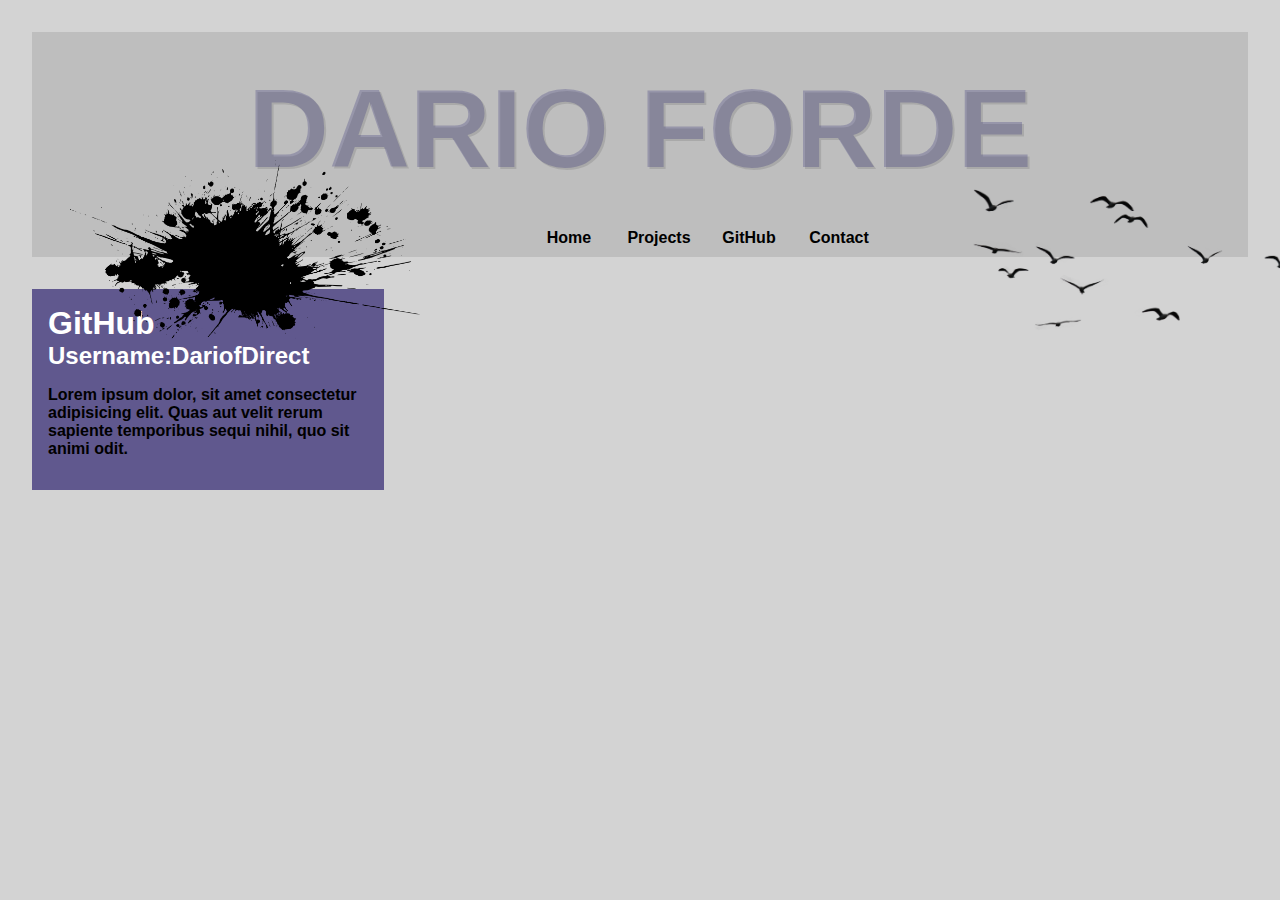
==== index.html @ 123dc69c "Added floaters, github section, and some styling to the webpage" ====
<!DOCTYPE html>
<html lang="en">

<head>
    <meta charset="UTF-8">
    <meta name="viewport" content="width=device-width, initial-scale=1.0">
    <meta http-equiv="X-UA-Compatible" content="ie=edge">
    <title>Dario Forde | Media</title>

    <!--Link to Stylesheet-->
    <link rel="stylesheet" href="/style.css">
</head>

<body>

    <!--Header-->
    <header>
        <div class="header-title">DARIO FORDE</div>


        <!--Nav-->
        <ul>
            <li>Home</li>
            <li>Projects</li>
            <li>GitHub</li>
            <li>Contact</li>
            <div class="underbar"></div>
        </ul>
    </header>

    <!--Floaters-->
    <section class="floaters">
        <div class="float-1"><img src="/img/splat float.png" width="350px" alt=""></div>
        <div class="float-2"><img src="/img/birds.png" width="450px" alt=""></div>
    </section>

    <!--Main Content-->
    <section id="github">
        <div class="git">
            <h1 class="git-h1">GitHub</h1>
            <h2 class="git-h2">Username:DariofDirect</h2>
            <p class="git-p">Lorem ipsum dolor, sit amet consectetur adipisicing elit. Quas aut velit rerum sapiente temporibus sequi nihil, quo sit animi odit.</p>
        </div>
    </section>

    <!--Aside-->

    <!--Footer-->

    <!--Javascript-->
    <script src="/main.js"></script>
</body>

</html>
---- style.css ----
body {
  background: lightgray;
  font-family: Arial;
  font-weight: 700;
  margin: 0;
  padding: 0;
}

/*HEADER*/
header {
  margin-top: 2%;
  text-align: center;
  background: rgb(190, 190, 190);
  padding: 2em;
  margin: 2em;
}
.header-title {
  font-size: 7em;
  color: rgba(15, 8, 102, 0.219);
  text-shadow: 2px 2px rgba(0, 0, 0, 0.11);
  background-image: url("/img/space.jpg");
  background-repeat: repeat-x;
  -webkit-background-clip: text;
  animation: animate 15s linear infinite;
}

@keyframes animate {
  0% {
    background-position: left 0px top 10px;
  }
  40% {
    background-position: left 800px top 10px;
  }
}

/*NAV*/
ul {
  list-style-type: none;
  position: relative;
  left: 420px;
  top: 20px;
  margin-bottom: 2em;
}
.underbar {
  width: 0;
  height: 5px;
  background: rgba(100, 100, 200, 0);
  top: 20px;
  position: absolute;
  -webkit-transition: 0.2s ease;
}

li {
  width: 90px;
  float: left;
  -webkit-transition: 0.2s ease;
  cursor: pointer;
}

li:nth-of-type(1):hover ~ .underbar {
  left: 40px;
  width: 40px;
  height: 2px;
  background: #1414b6;
  box-shadow: 0 0 10px #0b7070;
}
li:nth-of-type(2):hover ~ .underbar {
  left: 129px;
  width: 40px;
  height: 2px;
  background: #e03737;
  box-shadow: 0 0 10px #0b7070;
}
li:nth-of-type(3):hover ~ .underbar {
  left: 220px;
  width: 40px;
  height: 2px;
  background: rgba(150, 250, 250, 0.5);
  box-shadow: 0 0 10px #0b7070;
}
li:nth-of-type(4):hover ~ .underbar {
  left: 311px;
  width: 50px;
  height: 2px;
  background: rgba(150, 250, 250, 0.5);
  box-shadow: 0 0 10px #00e000;
}

/*NAV ENDS*/
/*HEADER ENDS*/

/*FLOATERS*/
.floaters {
}

.float-1 {
  position: absolute;
  left: 70px;
  top: 160px;
}

.float-2 {
  position: absolute;
  left: 940px;
  top: 90px;
  z-index: 1;
}

/*FLOATERS END*/

/*GITHUB SECTION*/
#github {
  margin-left: 2em;
  padding: 1em;
  background: rgba(15, 1, 94, 0.589);
  display: flex;
  width: 25%;
}

.git-h1,
.git-h2 {
  color: #ffffff;
  margin: 0;
}
/*GITHUB SECTION ENDS*/
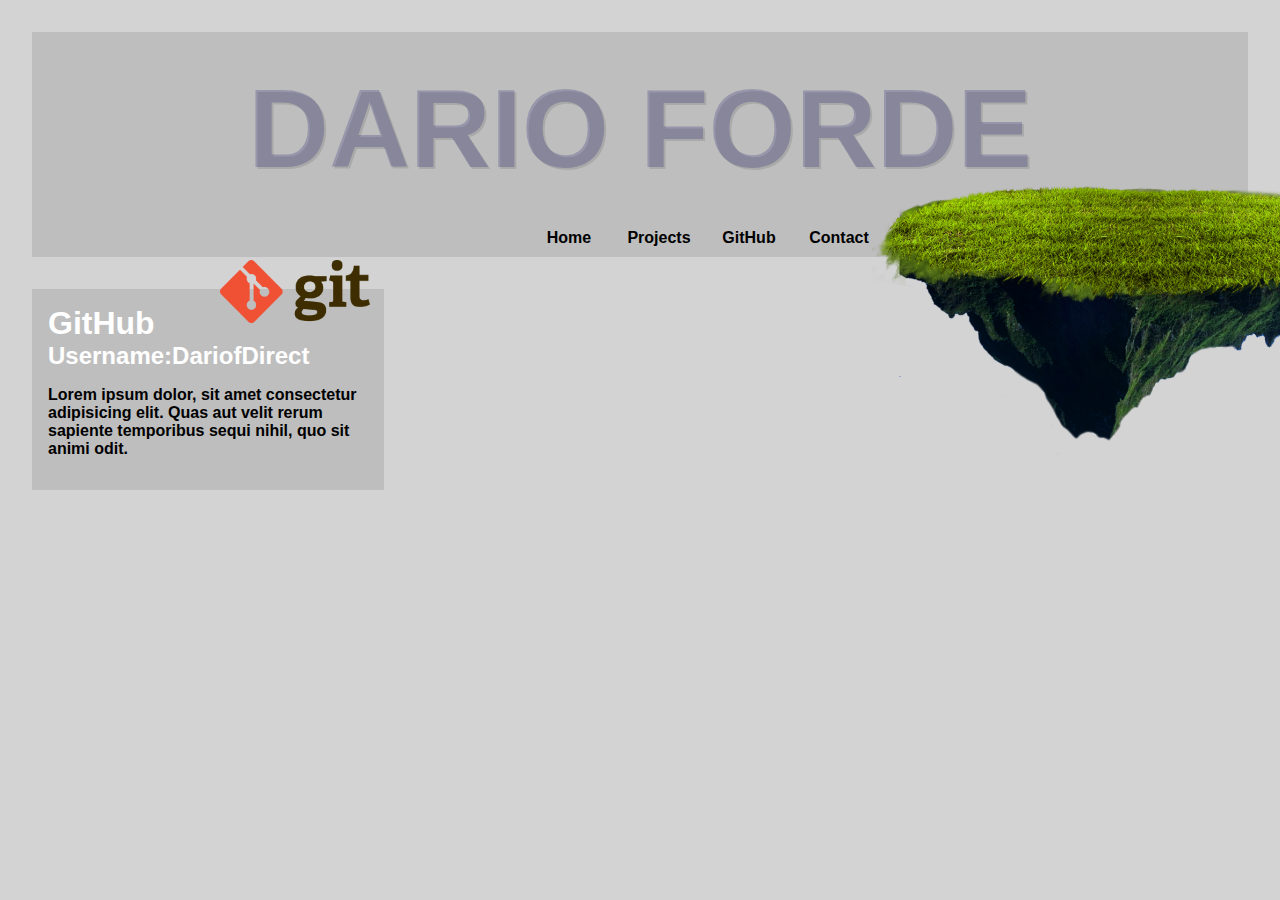
==== commit b424f3b0: "Changed the floater-1 image to the git logo, and added a terrain instead of birds" ====
--- a/index.html
+++ b/index.html
@@ -30,8 +30,8 @@
 
     <!--Floaters-->
     <section class="floaters">
-        <div class="float-1"><img src="/img/splat float.png" width="350px" alt=""></div>
-        <div class="float-2"><img src="/img/birds.png" width="450px" alt=""></div>
+        <div class="float-1"><img src="/img/git.png" width="150px" alt=""></div>
+        <div class="float-2"><img src="/img/terrain.png" width="550px" alt=""></div>
     </section>
 
     <!--Main Content-->
--- a/style.css
+++ b/style.css
@@ -43,7 +43,7 @@
 }
 .underbar {
   width: 0;
-  height: 5px;
+  height: 7px;
   background: rgba(100, 100, 200, 0);
   top: 20px;
   position: absolute;
@@ -58,30 +58,30 @@
 }
 
 li:nth-of-type(1):hover ~ .underbar {
-  left: 40px;
+  left: 65px;
   width: 40px;
-  height: 2px;
+  height: 3px;
   background: #1414b6;
   box-shadow: 0 0 10px #0b7070;
 }
 li:nth-of-type(2):hover ~ .underbar {
-  left: 129px;
+  left: 149px;
   width: 40px;
-  height: 2px;
+  height: 3px;
   background: #e03737;
   box-shadow: 0 0 10px #0b7070;
 }
 li:nth-of-type(3):hover ~ .underbar {
-  left: 220px;
+  left: 245px;
   width: 40px;
-  height: 2px;
+  height: 3px;
   background: rgba(150, 250, 250, 0.5);
   box-shadow: 0 0 10px #0b7070;
 }
 li:nth-of-type(4):hover ~ .underbar {
-  left: 311px;
+  left: 325px;
   width: 50px;
-  height: 2px;
+  height: 3px;
   background: rgba(150, 250, 250, 0.5);
   box-shadow: 0 0 10px #00e000;
 }
@@ -95,14 +95,14 @@
 
 .float-1 {
   position: absolute;
-  left: 70px;
-  top: 160px;
+  left: 220px;
+  top: 260px;
 }
 
 .float-2 {
   position: absolute;
-  left: 940px;
-  top: 90px;
+  left: 855px;
+  top: 50px;
   z-index: 1;
 }
 
@@ -112,7 +112,7 @@
 #github {
   margin-left: 2em;
   padding: 1em;
-  background: rgba(15, 1, 94, 0.589);
+  background: rgb(190, 190, 190);
   display: flex;
   width: 25%;
 }
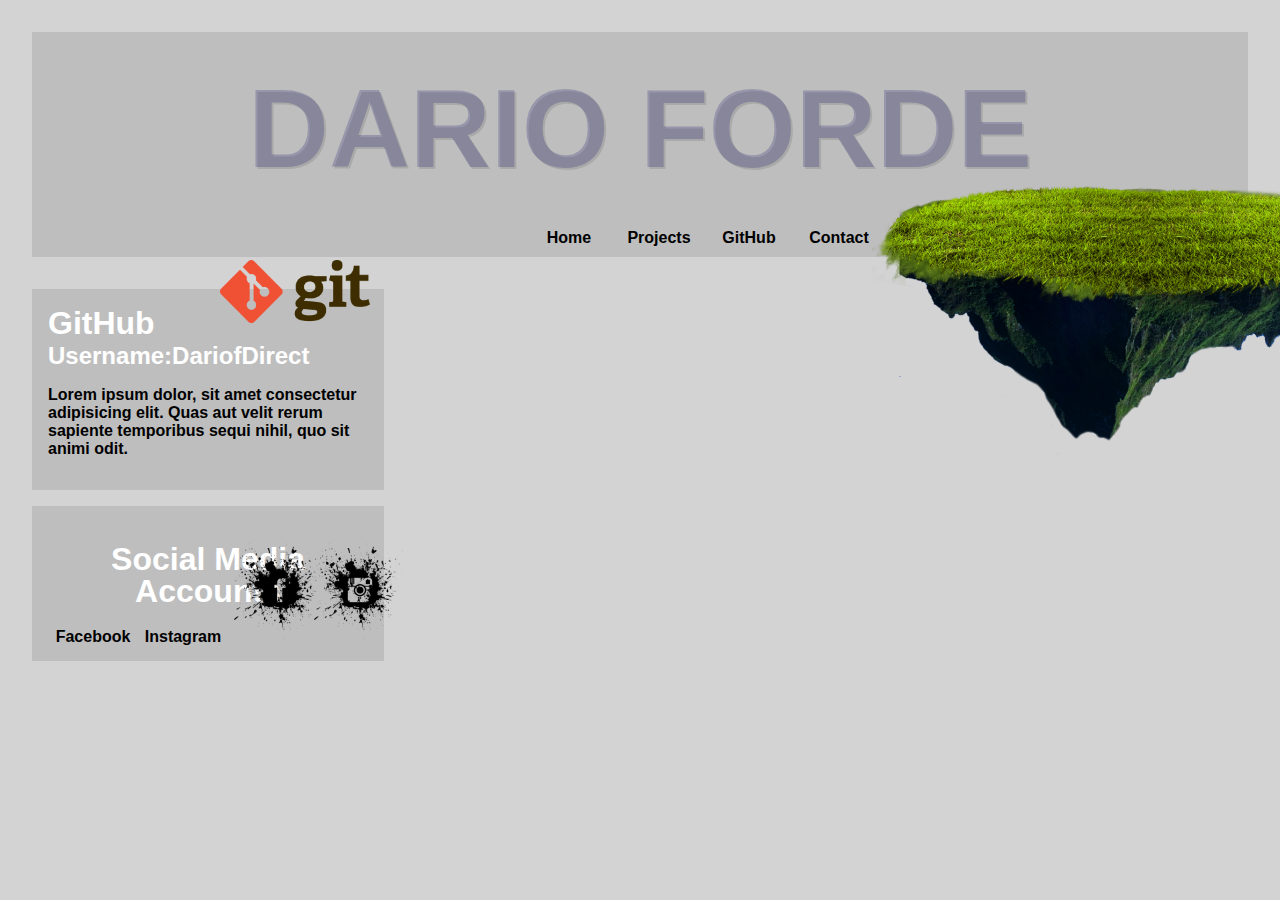
==== commit a196f0c0: "Created a social media section and added logos" ====
--- a/index.html
+++ b/index.html
@@ -30,8 +30,10 @@
 
     <!--Floaters-->
     <section class="floaters">
-        <div class="float-1"><img src="/img/git.png" width="150px" alt=""></div>
-        <div class="float-2"><img src="/img/terrain.png" width="550px" alt=""></div>
+        <div class="float-git"><img src="/img/git.png" width="150px" alt=""></div>
+        <div class="float-terrain"><img src="/img/terrain.png" width="550px" alt=""></div>
+        <div class="float-facebook"><img src="/img/facebook.png" width="100px" alt=""></div>
+        <div class="float-instagram"><img src="/img/instagram.png" width=100px" alt=""></div>
     </section>
 
     <!--Main Content-->
@@ -39,7 +41,20 @@
         <div class="git">
             <h1 class="git-h1">GitHub</h1>
             <h2 class="git-h2">Username:DariofDirect</h2>
-            <p class="git-p">Lorem ipsum dolor, sit amet consectetur adipisicing elit. Quas aut velit rerum sapiente temporibus sequi nihil, quo sit animi odit.</p>
+            <p class="git-p">Lorem ipsum dolor, sit amet consectetur adipisicing elit. Quas aut velit rerum sapiente
+                temporibus sequi nihil, quo sit animi odit.</p>
+        </div>
+    </section>
+
+    <section class="social-media">
+        <div class="social">
+            <h1 class="social-h1">Social Media Accounts</h1>
+            <p class="social-p">
+
+                <li class="social-li"> <a href="#" class="social-a">Facebook</a> </li>
+                <li class="social-li"> <a href="#" class="social-a">Instagram</a> </li>
+
+            </p>
         </div>
     </section>
 
--- a/style.css
+++ b/style.css
@@ -89,21 +89,30 @@
 /*NAV ENDS*/
 /*HEADER ENDS*/
 
-/*FLOATERS*/
-.floaters {
-}
-
-.float-1 {
+/*GLOBAL FLOATERS*/
+.float-git {
   position: absolute;
   left: 220px;
   top: 260px;
 }
 
-.float-2 {
+.float-terrain {
   position: absolute;
   left: 855px;
   top: 50px;
   z-index: 1;
+}
+
+.float-facebook {
+  position: absolute;
+  left: 230px;
+  top: 540px;
+}
+
+.float-instagram {
+  position: absolute;
+  left: 310px;
+  top: 540px;
 }
 
 /*FLOATERS END*/
@@ -123,3 +132,38 @@
   margin: 0;
 }
 /*GITHUB SECTION ENDS*/
+
+/*SOCIAL MEDIA SECTION*/
+
+.social-media {
+  margin-top: 1em;
+  margin-left: 2em; 
+  padding: 1em;
+  background: rgb(190, 190, 190);
+  display: flex;
+  width: 25%;
+  text-align: center;
+  line-height: 1;
+}
+
+
+.social-p {
+  color: #ffffff;
+}
+
+.social-h1{
+  color: #ffffff;
+}
+
+.social-li,
+.social-a {
+  list-style-type: none;
+  text-decoration: none;
+  color: #000000;
+  cursor: pointer;
+}
+
+.social-a:hover {
+  color: #e03737;
+}
+/*SOCIAL MEDIA SECTION ENDS*/
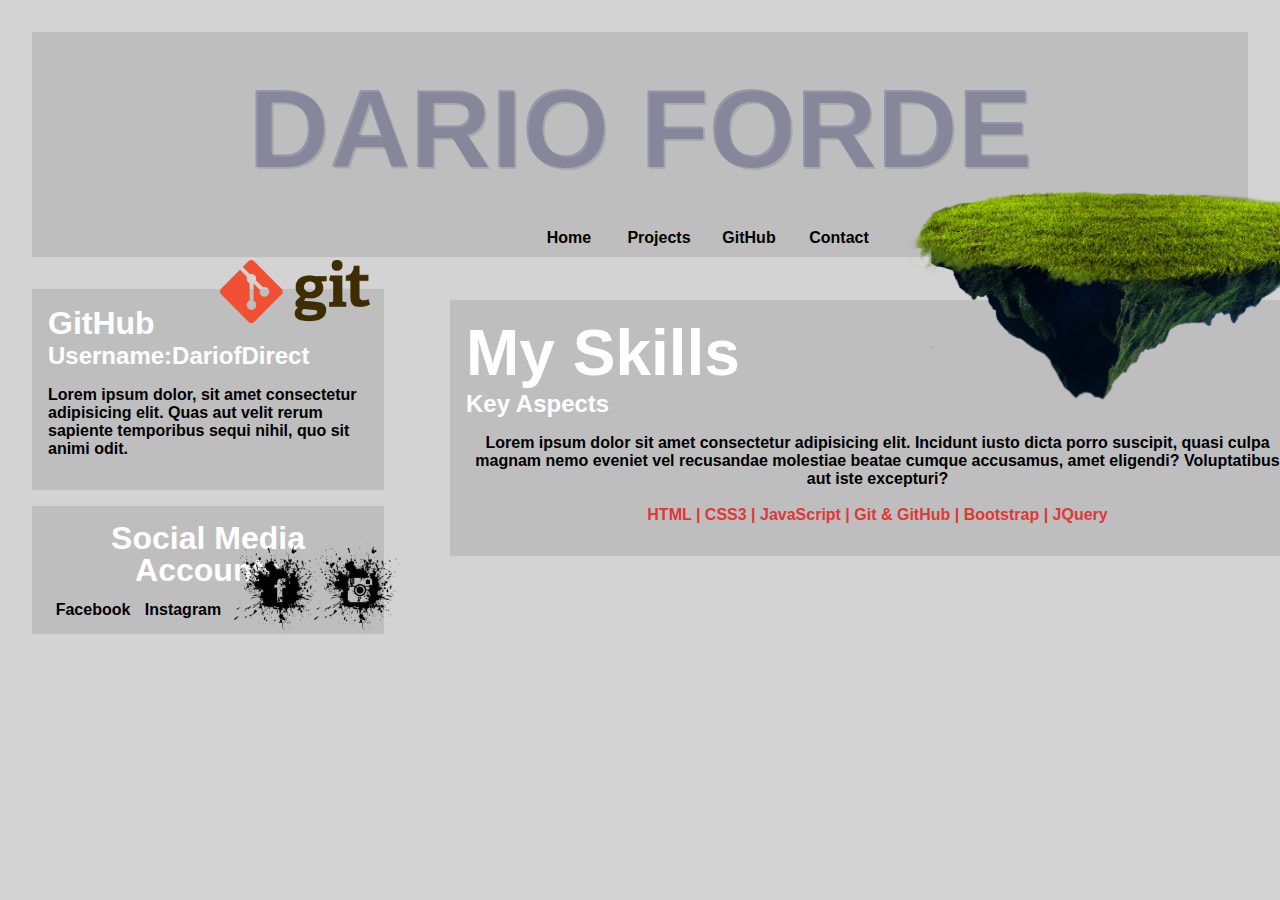
==== commit 5c306cd4: "Added about me section" ====
--- a/index.html
+++ b/index.html
@@ -31,7 +31,7 @@
     <!--Floaters-->
     <section class="floaters">
         <div class="float-git"><img src="/img/git.png" width="150px" alt=""></div>
-        <div class="float-terrain"><img src="/img/terrain.png" width="550px" alt=""></div>
+        <div class="float-terrain"><img src="/img/terrain.png" width="450px" alt=""></div>
         <div class="float-facebook"><img src="/img/facebook.png" width="100px" alt=""></div>
         <div class="float-instagram"><img src="/img/instagram.png" width=100px" alt=""></div>
     </section>
@@ -58,6 +58,23 @@
         </div>
     </section>
 
+    <section class="about-me">
+        <div class="about">
+            <h1 class="about-title">My Skills</h1>
+            <h2 class="about-learn">Key Aspects</h2>
+            <p class="about-info">Lorem ipsum dolor sit amet consectetur adipisicing elit. Incidunt iusto dicta porro
+                suscipit, quasi culpa magnam nemo eveniet vel recusandae molestiae beatae cumque accusamus, amet
+                eligendi? Voluptatibus aut iste excepturi?
+                <br>
+                <br>
+                <span class="span-about">
+                    HTML | CSS3 | JavaScript | Git & GitHub | Bootstrap | JQuery
+                </span>
+
+            </p>
+        </div>
+    </section>
+
     <!--Aside-->
 
     <!--Footer-->
--- a/style.css
+++ b/style.css
@@ -98,8 +98,8 @@
 
 .float-terrain {
   position: absolute;
-  left: 855px;
-  top: 50px;
+  left: 895px;
+  top: 80px;
   z-index: 1;
 }
 
@@ -137,7 +137,7 @@
 
 .social-media {
   margin-top: 1em;
-  margin-left: 2em; 
+  margin-left: 2em;
   padding: 1em;
   background: rgb(190, 190, 190);
   display: flex;
@@ -146,13 +146,13 @@
   line-height: 1;
 }
 
-
 .social-p {
   color: #ffffff;
 }
 
-.social-h1{
-  color: #ffffff;
+.social-h1 {
+  color: #ffffff;
+  margin: 0;
 }
 
 .social-li,
@@ -167,3 +167,40 @@
   color: #e03737;
 }
 /*SOCIAL MEDIA SECTION ENDS*/
+
+/*ABOUT SECTION*/
+
+.about-me {
+  display: flex;
+  position: absolute;
+  top: 300px;
+  left: 450px;
+  width: 64.3%;
+  background: rgb(190, 190, 190);
+  padding: 1em;
+}
+
+.about-title {
+  color: #ffffff;
+  margin: 0;
+  font-size: 4em;
+}
+
+.about-learn{
+  color: #ffffff;
+  margin: 0;
+}
+
+.about-li{
+  list-style: none;
+  word-spacing: 3em;
+}
+
+.about-info{
+  text-align: center;
+}
+
+.span-about{
+  color: #e03737;
+}
+/*ABOUT SECTION ENDS*/
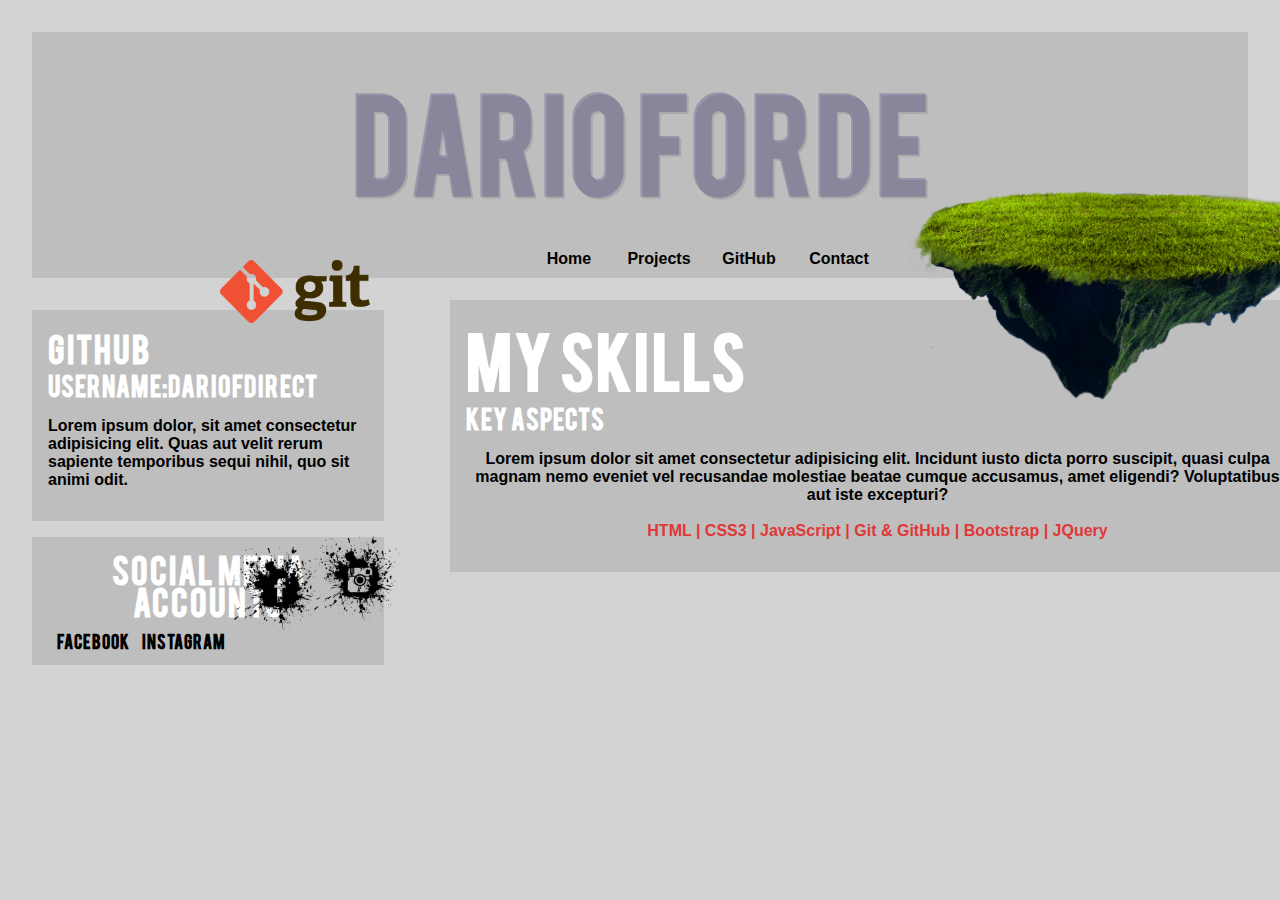
==== commit 2a09f1b7: "added font and changed styles" ====
--- a/index.html
+++ b/index.html
@@ -9,6 +9,7 @@
 
     <!--Link to Stylesheet-->
     <link rel="stylesheet" href="/style.css">
+
 </head>
 
 <body>
@@ -19,7 +20,7 @@
 
 
         <!--Nav-->
-        <ul>
+        <ul class="nav">
             <li>Home</li>
             <li>Projects</li>
             <li>GitHub</li>
@@ -75,11 +76,13 @@
         </div>
     </section>
 
-    <!--Aside-->
+
+
 
     <!--Footer-->
 
     <!--Javascript-->
+
     <script src="/main.js"></script>
 </body>
 
--- a/style.css
+++ b/style.css
@@ -1,3 +1,15 @@
+@font-face {
+  font-family: "bebasregular";
+  src: url("/fonts/bebas_regular_macroman/BEBAS___-webfont.eot");
+  src: url("/fonts/bebas_regular_macroman/BEBAS___-webfont.eot")
+      format("embedded-opentype"),
+    url("/fonts/bebas_regular_macroman/BEBAS___-webfont.woff") format("woff2"),
+    url("/fonts/bebas_regular_macroman/BEBAS___-webfont.woff") format("woff"),
+    url("/fonts/bebas_regular_macroman/BEBAS___-webfont.ttf") format("truetype");
+  font-weight: normal;
+  font-style: normal;
+}
+
 body {
   background: lightgray;
   font-family: Arial;
@@ -15,6 +27,7 @@
   margin: 2em;
 }
 .header-title {
+  font-family: "bebasregular";
   font-size: 7em;
   color: rgba(15, 8, 102, 0.219);
   text-shadow: 2px 2px rgba(0, 0, 0, 0.11);
@@ -34,7 +47,7 @@
 }
 
 /*NAV*/
-ul {
+ul.nav {
   list-style-type: none;
   position: relative;
   left: 420px;
@@ -112,7 +125,7 @@
 .float-instagram {
   position: absolute;
   left: 310px;
-  top: 540px;
+  top: 530px;
 }
 
 /*FLOATERS END*/
@@ -128,6 +141,8 @@
 
 .git-h1,
 .git-h2 {
+  font-family: "bebasregular";
+  letter-spacing: 1px;
   color: #ffffff;
   margin: 0;
 }
@@ -136,6 +151,8 @@
 /*SOCIAL MEDIA SECTION*/
 
 .social-media {
+  font-family: "bebasregular";
+  letter-spacing: 1px;
   margin-top: 1em;
   margin-left: 2em;
   padding: 1em;
@@ -181,26 +198,30 @@
 }
 
 .about-title {
+  font-family: "bebasregular";
+  letter-spacing: 1px;
   color: #ffffff;
   margin: 0;
   font-size: 4em;
 }
 
-.about-learn{
-  color: #ffffff;
-  margin: 0;
-}
-
-.about-li{
+.about-learn {
+  font-family: "bebasregular";
+  letter-spacing: 1px;
+  color: #ffffff;
+  margin: 0;
+}
+
+.about-li {
   list-style: none;
   word-spacing: 3em;
 }
 
-.about-info{
+.about-info {
   text-align: center;
 }
 
-.span-about{
+.span-about {
   color: #e03737;
 }
 /*ABOUT SECTION ENDS*/
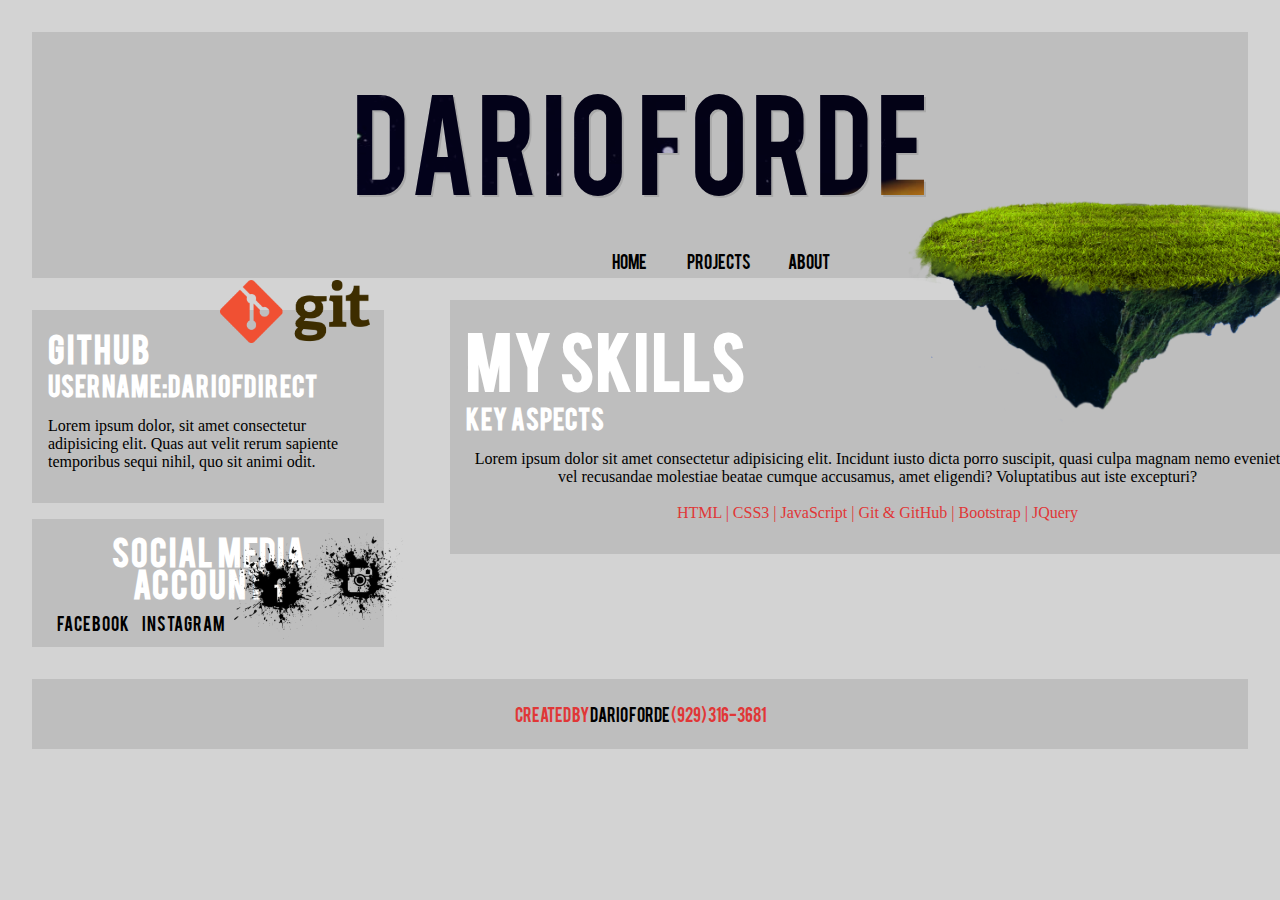
==== commit 69049380: "Deided to keep this as one page, the about page" ====
--- a/index.html
+++ b/index.html
@@ -23,8 +23,7 @@
         <ul class="nav">
             <li>Home</li>
             <li>Projects</li>
-            <li>GitHub</li>
-            <li>Contact</li>
+            <li>About</li>
             <div class="underbar"></div>
         </ul>
     </header>
@@ -76,13 +75,19 @@
         </div>
     </section>
 
+    <!--Footer-->
+    <footer>
+        <div class="footer-box">
+            <div class="footer-h1">
+                Created by<span class="footer-span"> Dario Forde</span> (929) 316-3681
+            </div>
+        </div>
+    </footer>
 
 
 
-    <!--Footer-->
 
     <!--Javascript-->
-
     <script src="/main.js"></script>
 </body>
 
--- a/style.css
+++ b/style.css
@@ -12,10 +12,19 @@
 
 body {
   background: lightgray;
-  font-family: Arial;
-  font-weight: 700;
   margin: 0;
   padding: 0;
+  overflow-x: hidden;
+  width: 100%;
+  height: 100%;
+}
+
+html {
+  margin: 0;
+  padding: 0;
+  overflow-x: hidden;
+  width: 100%;
+  height: 100%;
 }
 
 /*HEADER*/
@@ -31,8 +40,9 @@
   font-size: 7em;
   color: rgba(15, 8, 102, 0.219);
   text-shadow: 2px 2px rgba(0, 0, 0, 0.11);
-  background-image: url("/img/space.jpg");
+  background-image: url("/img/moon.jpg");
   background-repeat: repeat-x;
+  background-size: 2000px;
   -webkit-background-clip: text;
   animation: animate 15s linear infinite;
 }
@@ -48,9 +58,10 @@
 
 /*NAV*/
 ul.nav {
+  font-family: "bebasregular";
   list-style-type: none;
   position: relative;
-  left: 420px;
+  left: 480px;
   top: 20px;
   margin-bottom: 2em;
 }
@@ -70,11 +81,15 @@
   cursor: pointer;
 }
 
+li:hover {
+  color: #e03737;
+}
+
 li:nth-of-type(1):hover ~ .underbar {
   left: 65px;
   width: 40px;
   height: 3px;
-  background: #1414b6;
+  background: #e03737;
   box-shadow: 0 0 10px #0b7070;
 }
 li:nth-of-type(2):hover ~ .underbar {
@@ -88,15 +103,15 @@
   left: 245px;
   width: 40px;
   height: 3px;
-  background: rgba(150, 250, 250, 0.5);
+  background: #e03737;
   box-shadow: 0 0 10px #0b7070;
 }
 li:nth-of-type(4):hover ~ .underbar {
   left: 325px;
   width: 50px;
   height: 3px;
-  background: rgba(150, 250, 250, 0.5);
-  box-shadow: 0 0 10px #00e000;
+  background: #e03737;
+  box-shadow: 0 0 10px #0b7070;
 }
 
 /*NAV ENDS*/
@@ -104,16 +119,60 @@
 
 /*GLOBAL FLOATERS*/
 .float-git {
-  position: absolute;
+  position: fixed;
   left: 220px;
-  top: 260px;
+  top: 280px;
+  overflow: hidden;
 }
 
 .float-terrain {
   position: absolute;
   left: 895px;
-  top: 80px;
+  top: 90px;
   z-index: 1;
+}
+
+.float-terrain:hover {
+  /* Start the shake animation and make the animation last for 0.5 seconds */
+  animation: shake 0.5s;
+  /* When the animation is finished, start again */
+  animation-iteration-count: initial;
+}
+
+@keyframes shake {
+  0% {
+    transform: translate(1px, 1px) rotate(0deg);
+  }
+  10% {
+    transform: translate(-1px, -2px) rotate(-1deg);
+  }
+  20% {
+    transform: translate(-3px, 0px) rotate(1deg);
+  }
+  30% {
+    transform: translate(3px, 2px) rotate(0deg);
+  }
+  40% {
+    transform: translate(1px, -1px) rotate(1deg);
+  }
+  50% {
+    transform: translate(-1px, 2px) rotate(-1deg);
+  }
+  60% {
+    transform: translate(-3px, 1px) rotate(0deg);
+  }
+  70% {
+    transform: translate(3px, 1px) rotate(-1deg);
+  }
+  80% {
+    transform: translate(-1px, -1px) rotate(1deg);
+  }
+  90% {
+    transform: translate(1px, 2px) rotate(0deg);
+  }
+  100% {
+    transform: translate(1px, -2px) rotate(-1deg);
+  }
 }
 
 .float-facebook {
@@ -225,3 +284,20 @@
   color: #e03737;
 }
 /*ABOUT SECTION ENDS*/
+
+/*FOOTER*/
+
+footer {
+  background: rgb(190, 190, 190);
+  padding: 1.5em;
+  margin: 2em;
+  text-align: center;
+  color: #e03737;
+  font-family: "bebasregular";
+}
+
+.footer-span {
+  color: #000000;
+  font-family: "bebasregular";
+}
+/*FOOTER ENDS*/
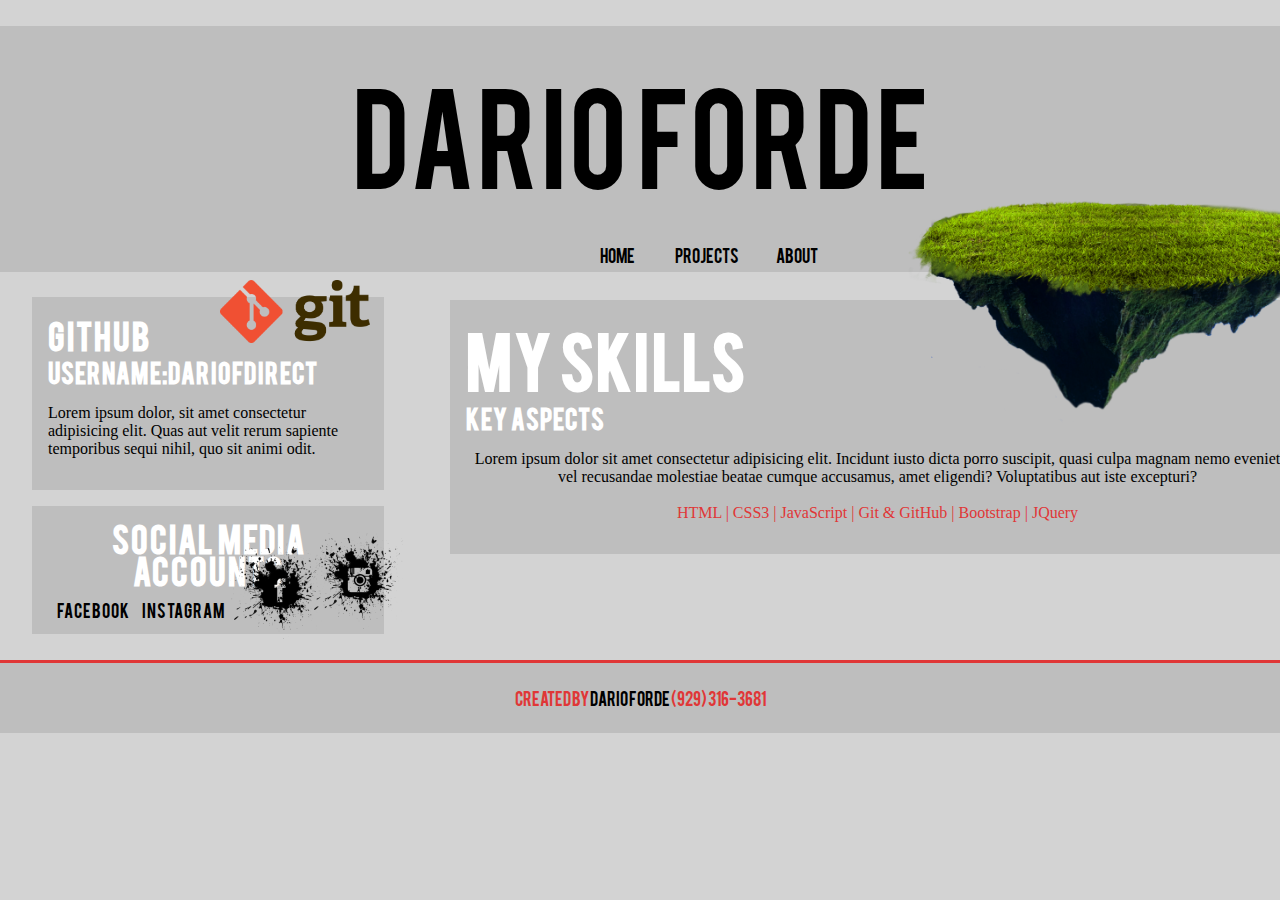
==== commit 0f9e3ff3: "Not sure the changes" ====
--- a/index.html
+++ b/index.html
@@ -5,7 +5,7 @@
     <meta charset="UTF-8">
     <meta name="viewport" content="width=device-width, initial-scale=1.0">
     <meta http-equiv="X-UA-Compatible" content="ie=edge">
-    <title>Dario Forde | Media</title>
+    <title>Dario Forde | Home</title>
 
     <!--Link to Stylesheet-->
     <link rel="stylesheet" href="/style.css">
--- a/style.css
+++ b/style.css
@@ -30,30 +30,16 @@
 /*HEADER*/
 header {
   margin-top: 2%;
+  margin-bottom: 2%;
   text-align: center;
   background: rgb(190, 190, 190);
   padding: 2em;
-  margin: 2em;
 }
 .header-title {
   font-family: "bebasregular";
   font-size: 7em;
-  color: rgba(15, 8, 102, 0.219);
-  text-shadow: 2px 2px rgba(0, 0, 0, 0.11);
-  background-image: url("/img/moon.jpg");
-  background-repeat: repeat-x;
-  background-size: 2000px;
-  -webkit-background-clip: text;
-  animation: animate 15s linear infinite;
-}
-
-@keyframes animate {
-  0% {
-    background-position: left 0px top 10px;
-  }
-  40% {
-    background-position: left 800px top 10px;
-  }
+  color: rgb(0, 0, 0);
+
 }
 
 /*NAV*/
@@ -61,7 +47,7 @@
   font-family: "bebasregular";
   list-style-type: none;
   position: relative;
-  left: 480px;
+  left: 500px;
   top: 20px;
   margin-bottom: 2em;
 }
@@ -289,8 +275,9 @@
 
 footer {
   background: rgb(190, 190, 190);
+  border-top: #e03737 3px solid;
   padding: 1.5em;
-  margin: 2em;
+  margin-top: 2%;
   text-align: center;
   color: #e03737;
   font-family: "bebasregular";
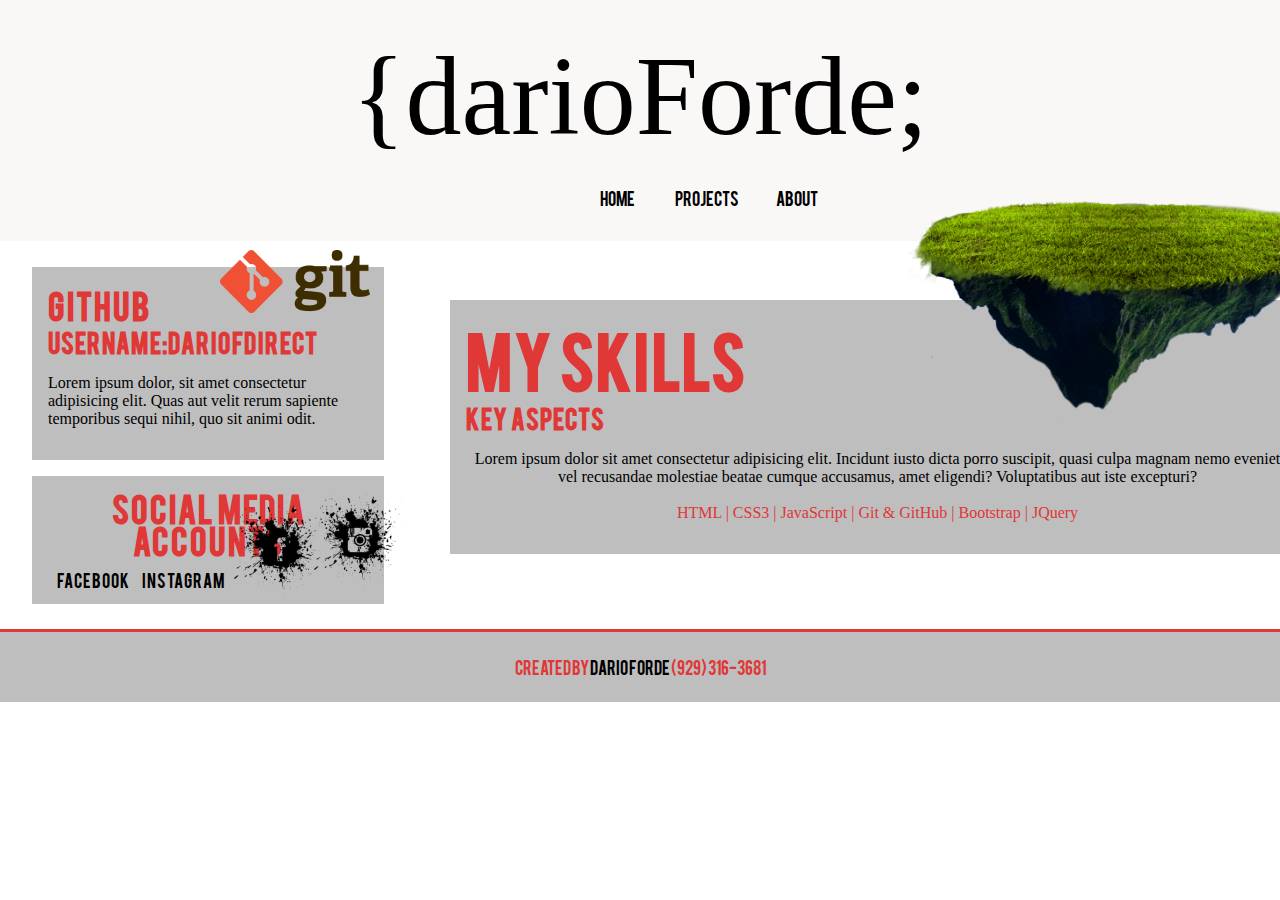
==== commit bd0385a7: "Added styling and changed header" ====
--- a/index.html
+++ b/index.html
@@ -16,7 +16,7 @@
 
     <!--Header-->
     <header>
-        <div class="header-title">DARIO FORDE</div>
+        <div class="header-title">{darioForde;</div>
 
 
         <!--Nav-->
--- a/style.css
+++ b/style.css
@@ -11,7 +11,7 @@
 }
 
 body {
-  background: lightgray;
+  background: rgb(255, 255, 255);
   margin: 0;
   padding: 0;
   overflow-x: hidden;
@@ -29,17 +29,16 @@
 
 /*HEADER*/
 header {
-  margin-top: 2%;
+  margin-top: 0;
   margin-bottom: 2%;
   text-align: center;
-  background: rgb(190, 190, 190);
+  background: rgb(250, 247, 247);
   padding: 2em;
 }
 .header-title {
-  font-family: "bebasregular";
+ 
   font-size: 7em;
   color: rgb(0, 0, 0);
-
 }
 
 /*NAV*/
@@ -48,8 +47,8 @@
   list-style-type: none;
   position: relative;
   left: 500px;
-  top: 20px;
-  margin-bottom: 2em;
+  top: 10px;
+  margin-bottom: 3em;
 }
 .underbar {
   width: 0;
@@ -107,7 +106,7 @@
 .float-git {
   position: fixed;
   left: 220px;
-  top: 280px;
+  top: 250px;
   overflow: hidden;
 }
 
@@ -164,13 +163,13 @@
 .float-facebook {
   position: absolute;
   left: 230px;
-  top: 540px;
+  top: 499px;
 }
 
 .float-instagram {
   position: absolute;
   left: 310px;
-  top: 530px;
+  top: 490px;
 }
 
 /*FLOATERS END*/
@@ -188,7 +187,7 @@
 .git-h2 {
   font-family: "bebasregular";
   letter-spacing: 1px;
-  color: #ffffff;
+  color: #e03737;
   margin: 0;
 }
 /*GITHUB SECTION ENDS*/
@@ -213,7 +212,7 @@
 }
 
 .social-h1 {
-  color: #ffffff;
+  color: #e03737;
   margin: 0;
 }
 
@@ -245,7 +244,7 @@
 .about-title {
   font-family: "bebasregular";
   letter-spacing: 1px;
-  color: #ffffff;
+  color: #e03737;
   margin: 0;
   font-size: 4em;
 }
@@ -253,7 +252,7 @@
 .about-learn {
   font-family: "bebasregular";
   letter-spacing: 1px;
-  color: #ffffff;
+  color: #e03737;
   margin: 0;
 }
 
@@ -270,6 +269,44 @@
   color: #e03737;
 }
 /*ABOUT SECTION ENDS*/
+
+/*-----PROJECTS PAGE------*/
+/*Projects Section*/
+#projects {
+  margin-bottom: 2em;
+}
+
+.projects-h1{
+  font-family: "bebasregular";
+  color: #e03737;
+  text-align: center;
+}
+
+.projects-h2{
+  font-family: "bebasregular";
+  color: #e03737;
+  text-align: center;
+}
+
+.projects-p {
+  margin-left: 10em;
+  margin-right: 10em;
+  font-size: 20px;
+  text-align: center;
+}
+
+.projects-hr {
+  width: 20%;
+}
+/*Projects Section Ends*/
+
+/*WEBSHOW SECTION*/
+#webshow {
+text-align: center;
+margin-top: 0;
+}
+
+/*WEBSHOW SECTION ENDS*/
 
 /*FOOTER*/
 
